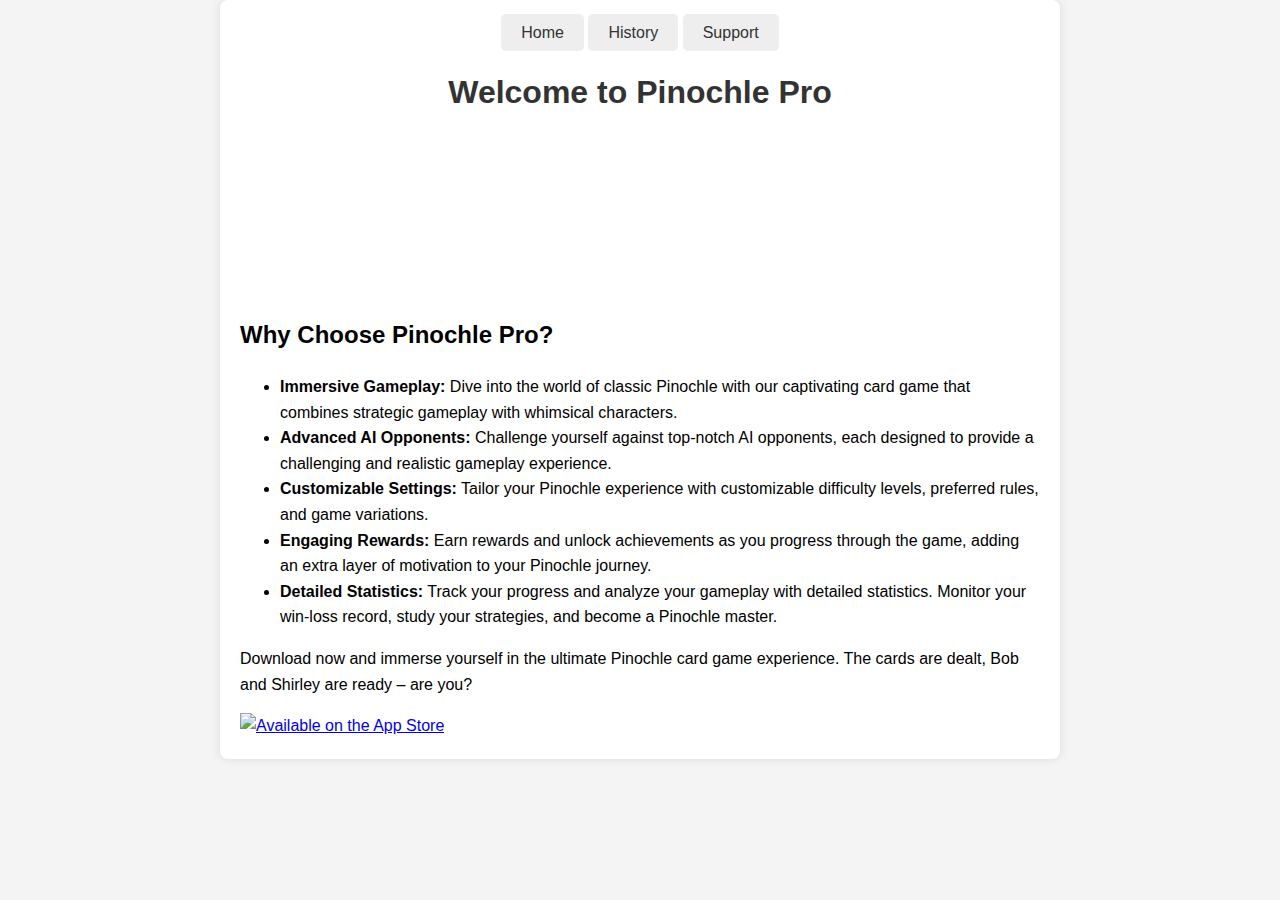
==== index.html @ 9b52d8e6 "Fix feedback, use target="_blank" on external links" ====
<!DOCTYPE html>
<html lang="en">
<head>
<meta charset="UTF-8">
<meta name="viewport" content="width=device-width, initial-scale=1.0">
<title>Pinochle Pro - Home</title>
<link rel="stylesheet" href="styles.css">
</head>
<body>
<div class="container">
    <div class="nav">
        <a href="index.html">Home</a>
        <a href="history.html">History</a>
        <a href="support.html">Support</a>
    </div>
    <h1 class="title">Welcome to Pinochle Pro</h1>
    <video autoplay loop muted>
        <source src="gameplay-video.mp4" type="video/mp4">
        Your browser does not support the video tag.
    </video>
    <div class="features-section">
        <h2>Why Choose Pinochle Pro?</h2>
        <ul>
            <li><strong>Immersive Gameplay:</strong> Dive into the world of classic Pinochle with our captivating card game that combines strategic gameplay with whimsical characters.</li>
            <li><strong>Advanced AI Opponents:</strong> Challenge yourself against top-notch AI opponents, each designed to provide a challenging and realistic gameplay experience.</li>
            <li><strong>Customizable Settings:</strong> Tailor your Pinochle experience with customizable difficulty levels, preferred rules, and game variations.</li>
            <li><strong>Engaging Rewards:</strong> Earn rewards and unlock achievements as you progress through the game, adding an extra layer of motivation to your Pinochle journey.</li>
            <li><strong>Detailed Statistics:</strong> Track your progress and analyze your gameplay with detailed statistics. Monitor your win-loss record, study your strategies, and become a Pinochle master.</li>
        </ul>
        <p>Download now and immerse yourself in the ultimate Pinochle card game experience. The cards are dealt, Bob and Shirley are ready – are you?</p>
    </div>
    <a href="https://apps.apple.com/us/app/pinochle-pro/id567644839" target="_blank"><img src="https://developer.apple.com/app-store/marketing/guidelines/images/badge-download-on-the-app-store.svg" alt="Available on the App Store"></a>
</div>
</body>
</html>
---- styles.css ----
body {
    font-family: Arial, sans-serif;
    line-height: 1.6;
    margin: 0;
    padding: 0;
    background-color: #f4f4f4;
}

.container {
    max-width: 800px;
    margin: 0 auto;
    padding: 20px;
    background-color: #fff;
    border-radius: 8px;
    box-shadow: 0 0 10px rgba(0, 0, 0, 0.1);
}

.title {
    text-align: center;
    margin-bottom: 20px;
    color: #333;
}

.iphone {
    background-color: black;
    width: 375px; /* Width of iPhone screen */
    height: 667px; /* Height of iPhone screen */
    padding: 15px; /* Border padding */
    position: relative;
    border-radius: 40px; /* Border radius to shape the iPhone */
}

.iphone:before {
    content: '';
    position: absolute;
    top: 0;
    left: 0;
    right: 0;
    bottom: 0;
    border: 8px solid #222; /* Border color of the iPhone */
    border-radius: 40px; /* Border radius to shape the iPhone */
}

.screen {
    background-color: white;
    width: 100%; /* Width of iPhone screen */
    height: 100%; /* Height of iPhone screen */
    overflow: hidden;
}

video {
    width: 100%;
    height: 100%;
}

.nav {
    text-align: center;
    margin-bottom: 20px;
}

.nav a {
    text-decoration: none;
    color: #333;
    padding: 10px 20px;
    border-radius: 5px;
    background-color: #eee;
}

.nav a:hover {
    background-color: #ddd;
}

.photo {
    display: block;
    margin: 20px auto;
    max-width: 100%;
    height: auto;
}

.download-badge {
    display: block;
    margin: 20px auto;
    max-width: 200px;
}

.signature {
    text-align: right;
    color: #666;
    margin-top: 20px;
}

.tribute-section,
.gameplay-section {
    margin-top: 40px;
    padding: 20px;
    background-color: #f9f9f9;
    border-radius: 8px;
    box-shadow: 0 0 10px rgba(0, 0, 0, 0.1);
}

.tribute-section .photo,
.gameplay-section .photo {
    display: block;
    margin: 20px auto;
    max-width: 100%;
    height: auto;
}

.tribute-section .caption,
.gameplay-section .caption {
    text-align: right;
    font-style: italic;
    color: #888;
    margin-top: -16px;
}

.tribute-section p,
.gameplay-section p {
    text-align: justify;
    margin-bottom: 20px;
}
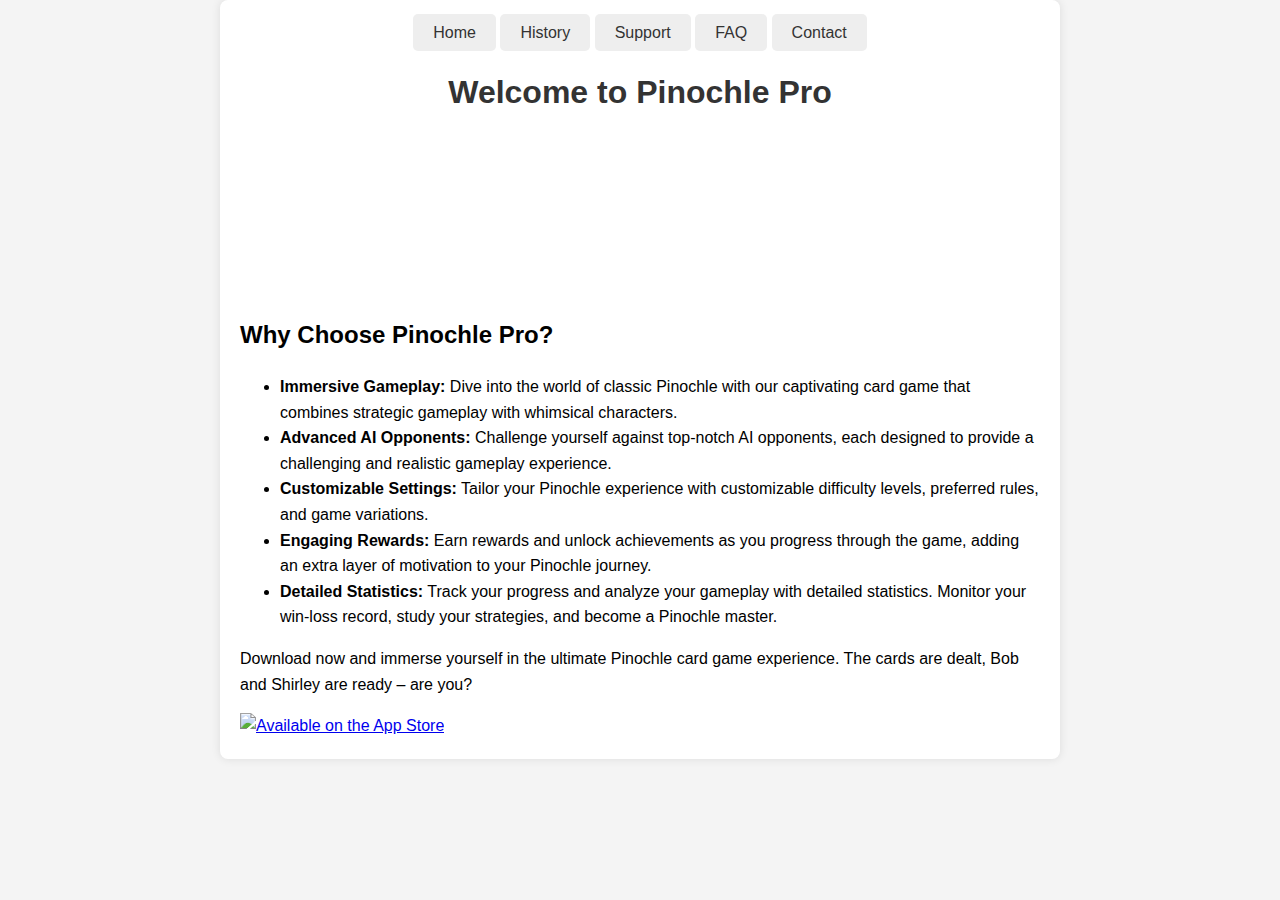
==== commit 6abf4226: "Rev 3" ====
--- a/index.html
+++ b/index.html
@@ -12,6 +12,8 @@
         <a href="index.html">Home</a>
         <a href="history.html">History</a>
         <a href="support.html">Support</a>
+        <a href="faq.html">FAQ</a>
+        <a href="contact.html">Contact</a>
     </div>
     <h1 class="title">Welcome to Pinochle Pro</h1>
     <video autoplay loop muted>
--- a/styles.css
+++ b/styles.css
@@ -118,4 +118,10 @@
 .gameplay-section p {
     text-align: justify;
     margin-bottom: 20px;
+}
+
+.profile-photo {
+    display: block;
+    margin: 20px auto;
+    max-height: 400px;
 }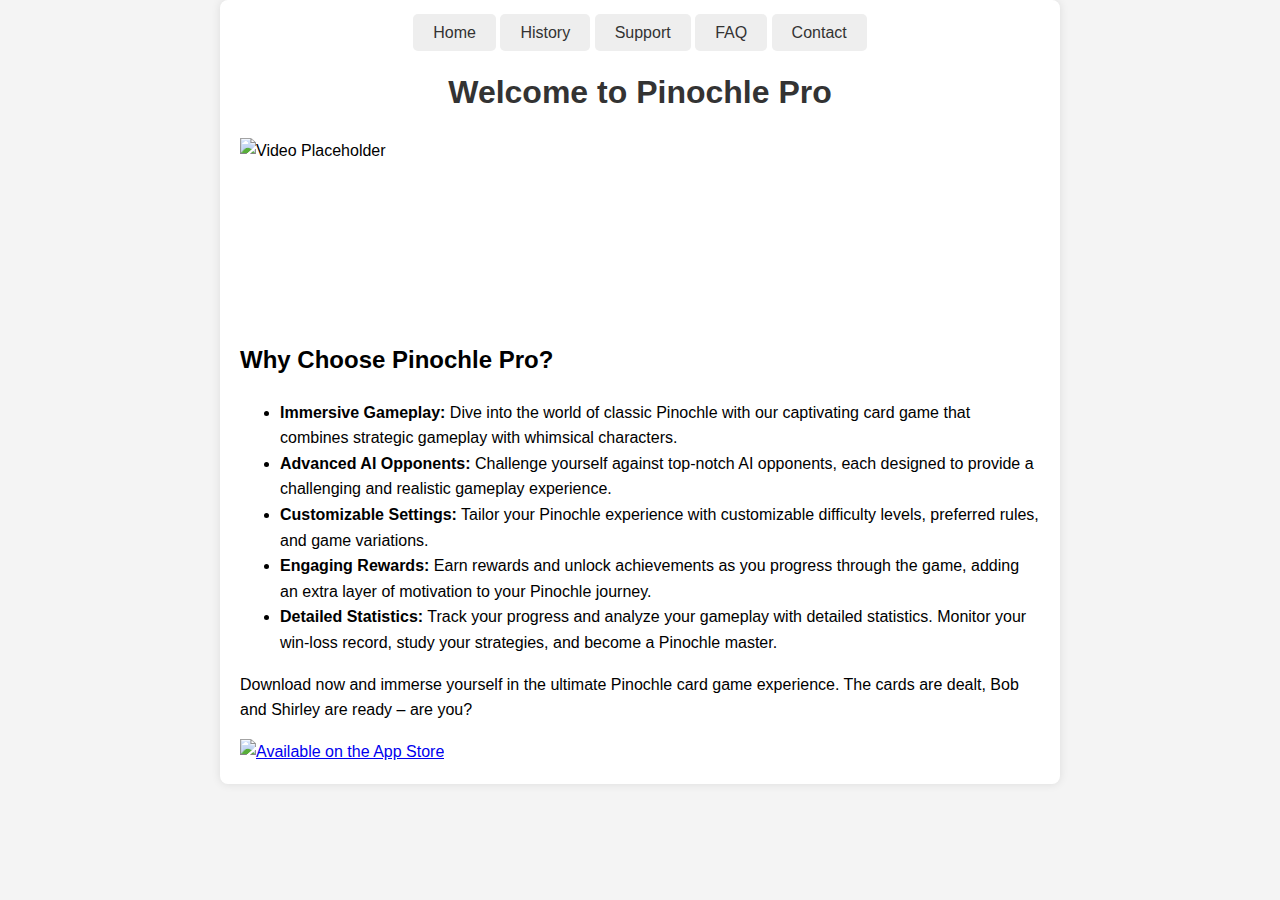
==== commit e8e688a7: "Lazy load video" ====
--- a/index.html
+++ b/index.html
@@ -5,7 +5,23 @@
 <meta name="viewport" content="width=device-width, initial-scale=1.0">
 <title>Pinochle Pro - Home</title>
 <link rel="stylesheet" href="styles.css">
+<style>
+    /* CSS for placeholder image */
+    .video-placeholder {
+        width: 100%;
+        height: auto;
+    }
+</style>
 </head>
+<!-- Google tag (gtag.js) -->
+<script async src="https://www.googletagmanager.com/gtag/js?id=G-NQ813JV3VH"></script>
+<script>
+  window.dataLayer = window.dataLayer || [];
+  function gtag(){dataLayer.push(arguments);}
+  gtag('js', new Date());
+
+  gtag('config', 'G-NQ813JV3VH');
+</script>
 <body>
 <div class="container">
     <div class="nav">
@@ -16,7 +32,10 @@
         <a href="contact.html">Contact</a>
     </div>
     <h1 class="title">Welcome to Pinochle Pro</h1>
-    <video autoplay loop muted>
+    <!-- Placeholder Image -->
+    <img class="video-placeholder" src="placeholder.jpg" alt="Video Placeholder">
+    <!-- Actual Video with Lazy Loading -->
+    <video autoplay loop muted preload="none">
         <source src="gameplay-video.mp4" type="video/mp4">
         Your browser does not support the video tag.
     </video>
--- a/styles.css
+++ b/styles.css
@@ -89,8 +89,7 @@
     margin-top: 20px;
 }
 
-.tribute-section,
-.gameplay-section {
+.section {
     margin-top: 40px;
     padding: 20px;
     background-color: #f9f9f9;
@@ -98,24 +97,21 @@
     box-shadow: 0 0 10px rgba(0, 0, 0, 0.1);
 }
 
-.tribute-section .photo,
-.gameplay-section .photo {
+.section .photo {
     display: block;
     margin: 20px auto;
     max-width: 100%;
     height: auto;
 }
 
-.tribute-section .caption,
-.gameplay-section .caption {
+.section .caption {
     text-align: right;
     font-style: italic;
     color: #888;
     margin-top: -16px;
 }
 
-.tribute-section p,
-.gameplay-section p {
+.section p {
     text-align: justify;
     margin-bottom: 20px;
 }
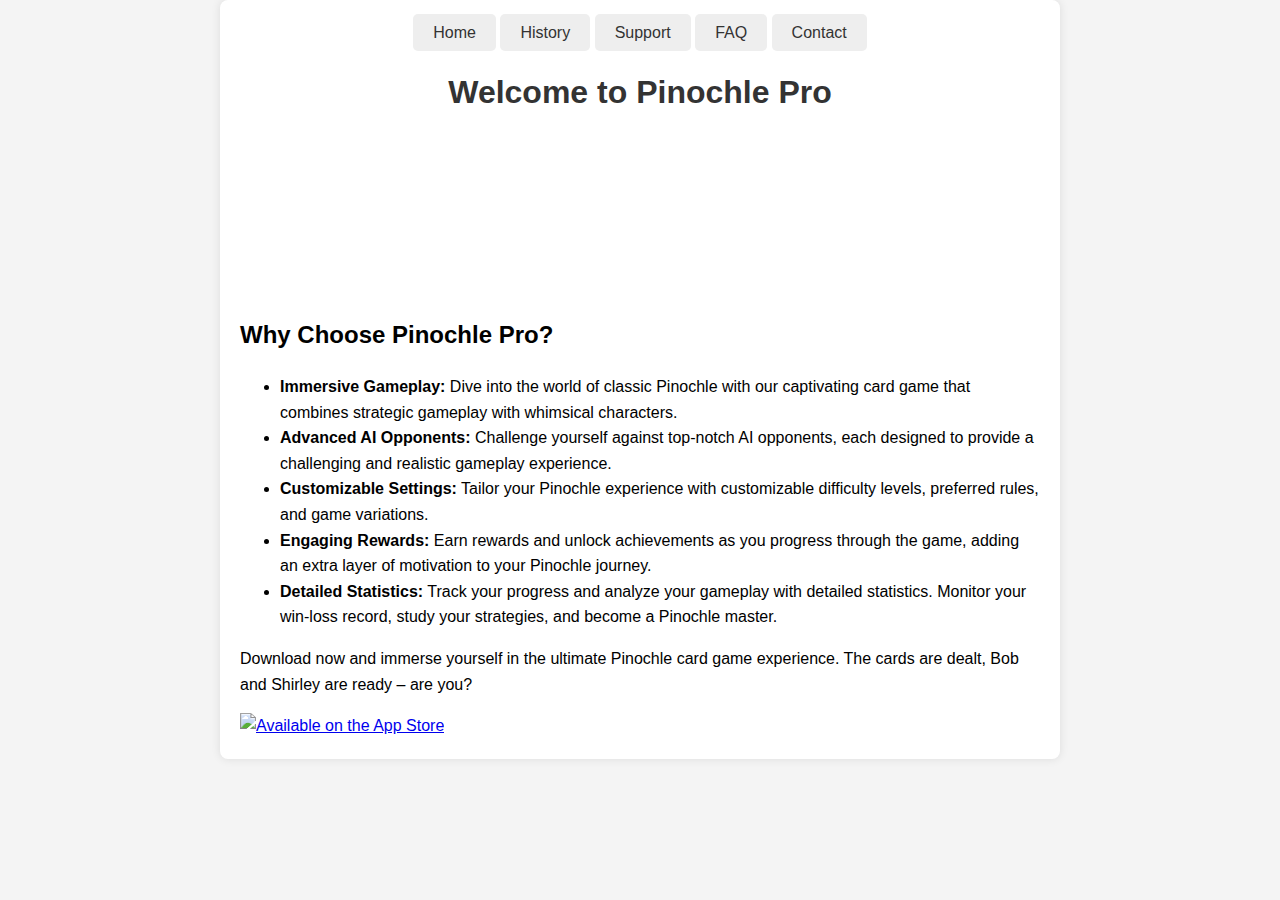
==== commit f83aafa8: "Remove placeholder image as it duplicates the video" ====
--- a/index.html
+++ b/index.html
@@ -33,7 +33,7 @@
     </div>
     <h1 class="title">Welcome to Pinochle Pro</h1>
     <!-- Placeholder Image -->
-    <img class="video-placeholder" src="placeholder.jpg" alt="Video Placeholder">
+    <!--<img class="video-placeholder" src="placeholder.jpg" alt="Video Placeholder">-->
     <!-- Actual Video with Lazy Loading -->
     <video autoplay loop muted preload="none">
         <source src="gameplay-video.mp4" type="video/mp4">
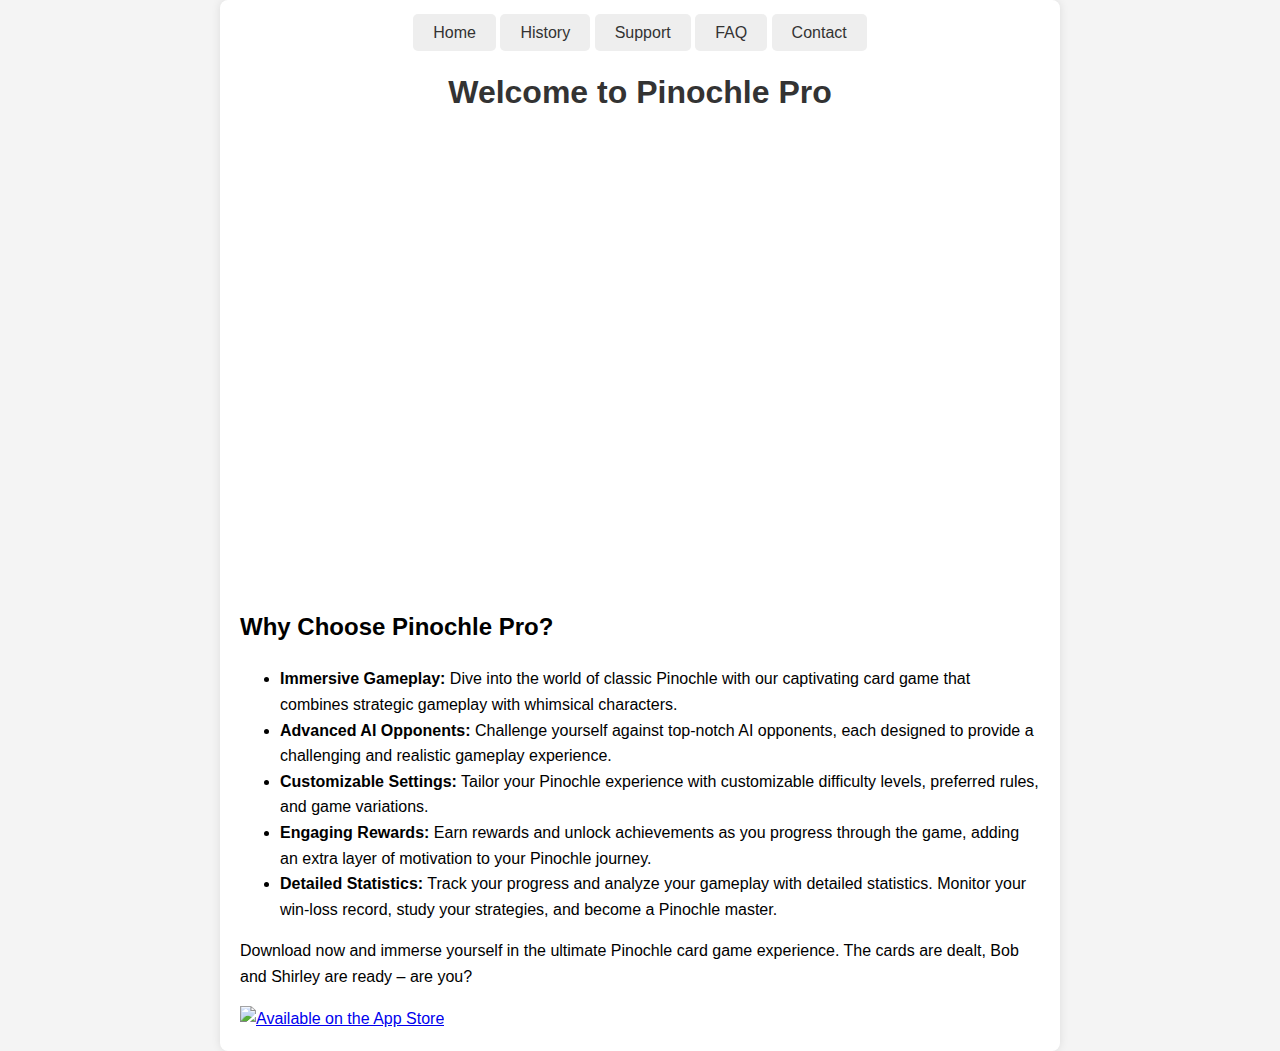
==== commit 9cf10a62: "Prevent vertical shift" ====
--- a/index.html
+++ b/index.html
@@ -6,10 +6,16 @@
 <title>Pinochle Pro - Home</title>
 <link rel="stylesheet" href="styles.css">
 <style>
-    /* CSS for placeholder image */
-    .video-placeholder {
+    .video-container {
+        position: relative;
         width: 100%;
-        height: auto;
+        height: 0;
+        padding-bottom: 56.25%; /* 16:9 aspect ratio */
+    }
+    .video-container video {
+        position: absolute;
+        width: 100%;
+        height: 100%;
     }
 </style>
 </head>
@@ -35,10 +41,12 @@
     <!-- Placeholder Image -->
     <!--<img class="video-placeholder" src="placeholder.jpg" alt="Video Placeholder">-->
     <!-- Actual Video with Lazy Loading -->
-    <video autoplay loop muted preload="none">
-        <source src="gameplay-video.mp4" type="video/mp4">
-        Your browser does not support the video tag.
-    </video>
+    <div class="video-container">
+        <video autoplay loop muted preload="none">
+            <source src="gameplay-video.mp4" type="video/mp4">
+            Your browser does not support the video tag.
+        </video>
+    </div>
     <div class="features-section">
         <h2>Why Choose Pinochle Pro?</h2>
         <ul>
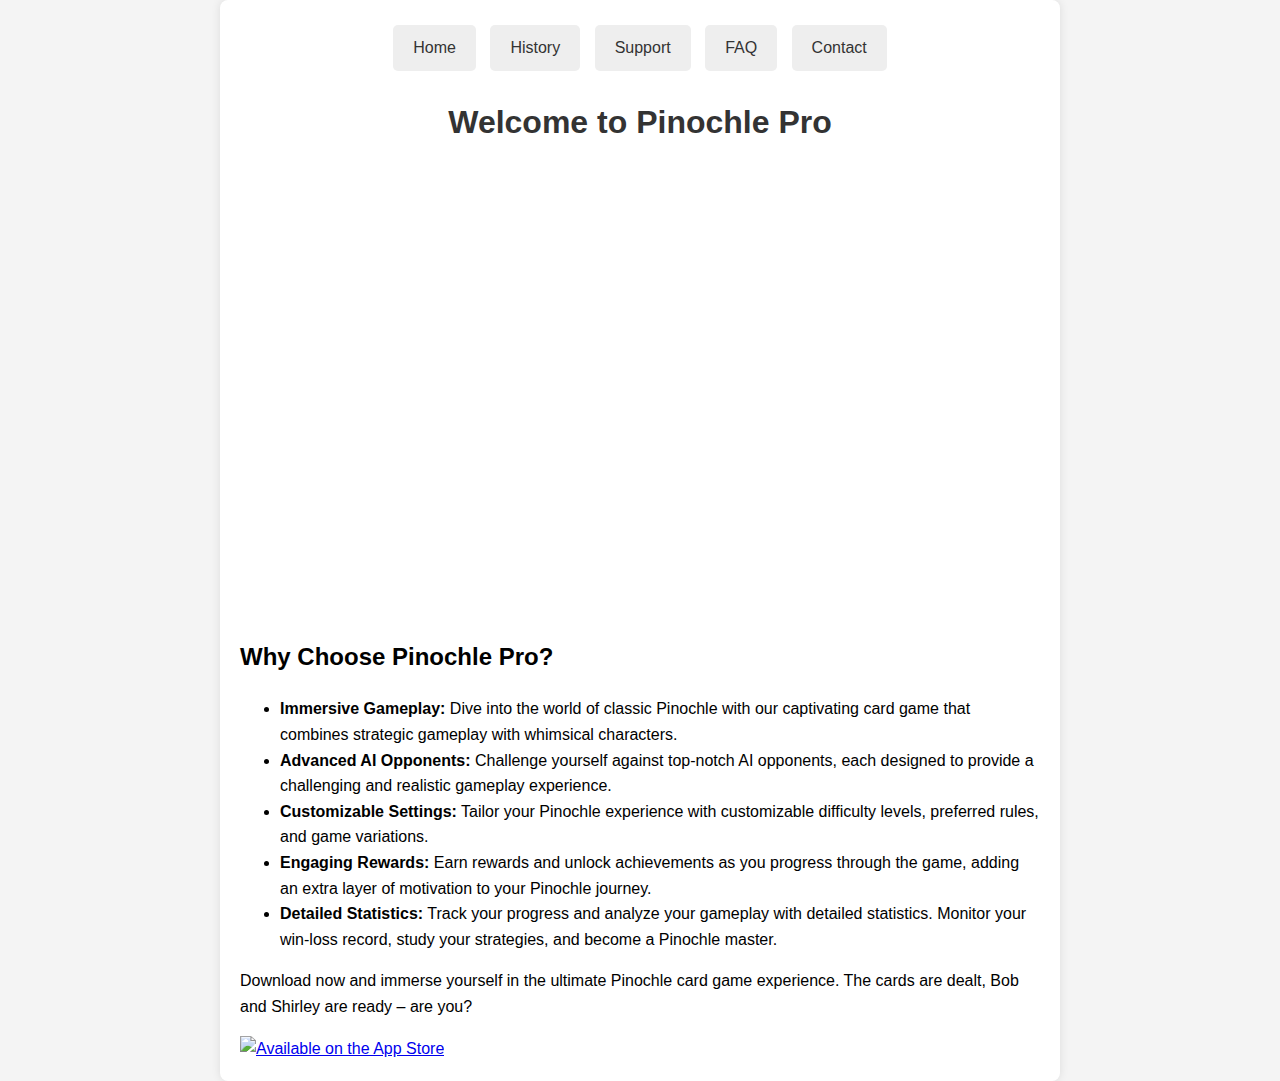
==== commit cdbd0ef6: "Use canonical named links" ====
--- a/index.html
+++ b/index.html
@@ -31,11 +31,11 @@
 <body>
 <div class="container">
     <div class="nav">
-        <a href="index.html">Home</a>
-        <a href="history.html">History</a>
-        <a href="support.html">Support</a>
-        <a href="faq.html">FAQ</a>
-        <a href="contact.html">Contact</a>
+        <a href="./index">Home</a>
+        <a href="./history">History</a>
+        <a href="./support">Support</a>
+        <a href="./faq">FAQ</a>
+        <a href="./contact">Contact</a>
     </div>
     <h1 class="title">Welcome to Pinochle Pro</h1>
     <!-- Placeholder Image -->
--- a/styles.css
+++ b/styles.css
@@ -64,6 +64,8 @@
     padding: 10px 20px;
     border-radius: 5px;
     background-color: #eee;
+    display: inline-block; /* Make links display as block elements */
+    margin: 5px; /* Add some margin between links */
 }
 
 .nav a:hover {
@@ -118,6 +120,5 @@
 
 .profile-photo {
     display: block;
-    margin: 20px auto;
-    max-height: 400px;
+    max-height: 160px;
 }